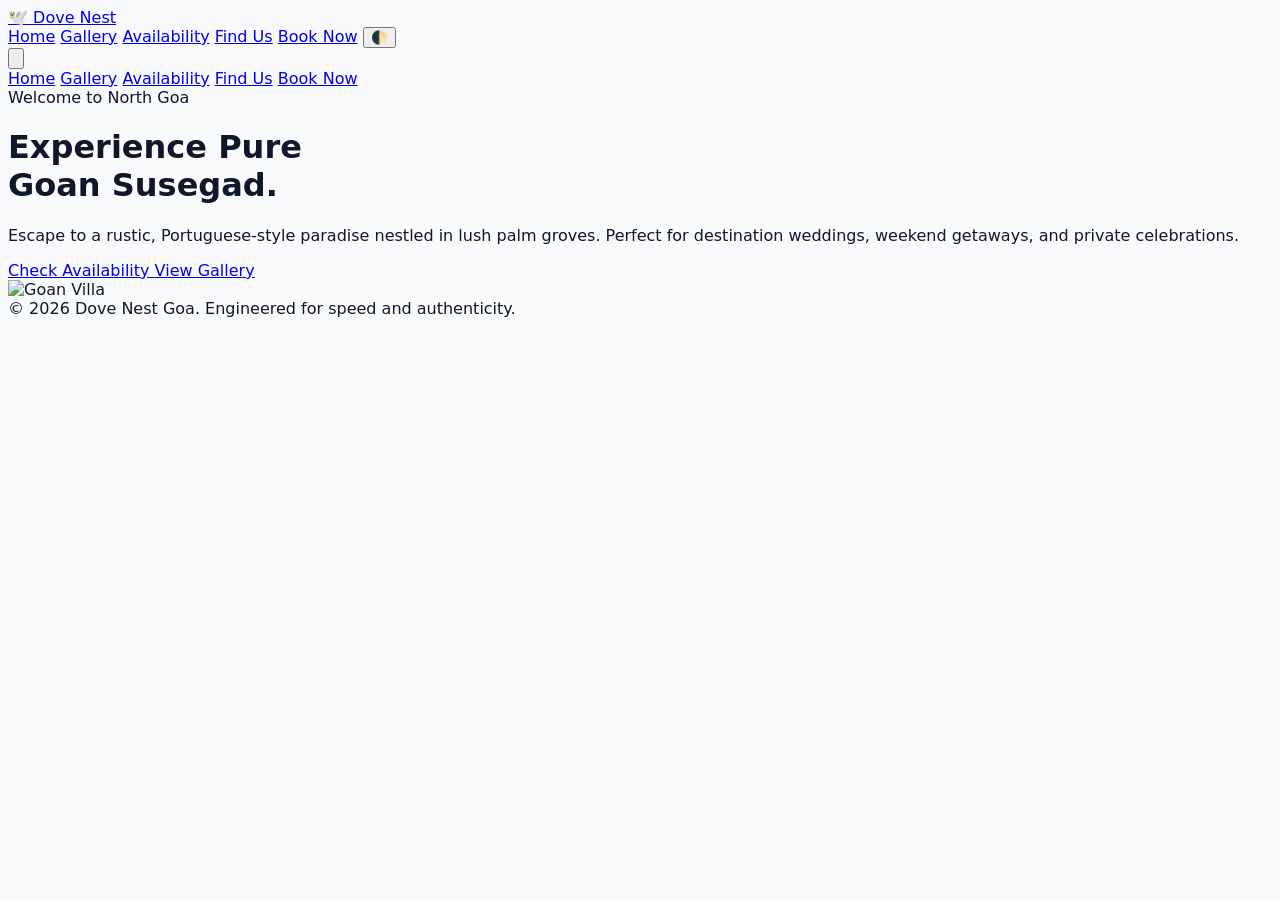
==== index.html @ c4c41ae9 "Create index.html for Dove Nest Goa website Added a complete HTML structure for the Dove Nest Goa we" ====
<!DOCTYPE html>
<html lang="en">
<head>
    <meta charset="UTF-8">
    <meta name="viewport" content="width=device-width, initial-scale=1.0">
    <meta name="description" content="Dove Nest Goa - An authentic Portuguese-style farmhouse for events, staycations, and weddings.">
    <title>Dove Nest | Authentic Goan Stay</title>
    
    <!-- Tailwind CSS (CDN for Dev, compile for Prod) -->
    <script src="https://cdn.tailwindcss.com"></script>
    
    <!-- Core Assets -->
    <link rel="stylesheet" href="frontend/css/style.css">
    <script src="frontend/js/main.js"></script>
</head>
<body class="antialiased selection:bg-[var(--color-primary)] selection:text-white">

    <!-- Global Navigation -->
    <nav class="sticky top-0 z-50 bg-[var(--color-card)] shadow-sm border-b border-[var(--color-nav-border)] backdrop-blur-md bg-opacity-90">
        <div class="max-w-7xl mx-auto px-4 sm:px-6 lg:px-8">
            <div class="flex justify-between items-center h-16">
                <!-- Logo -->
                <a href="index.html" class="text-2xl font-black text-[var(--color-primary)] tracking-tight hover:opacity-80 transition-opacity">
                    🕊️ Dove Nest
                </a>
                
                <!-- Desktop Navigation -->
                <div class="hidden md:flex items-center space-x-8 font-medium">
                    <a href="index.html" class="text-[var(--color-primary)] border-b-2 border-[var(--color-primary)] py-1">Home</a>
                    <a href="frontend/gallery.html" class="hover:text-[var(--color-secondary)] transition-colors py-1">Gallery</a>
                    <a href="frontend/availability.html" class="hover:text-[var(--color-secondary)] transition-colors py-1">Availability</a>
                    <a href="frontend/contact.html" class="hover:text-[var(--color-secondary)] transition-colors py-1">Find Us</a>
                    <a href="frontend/booking.html" class="px-5 py-2 rounded-full bg-[var(--color-primary)] text-white hover:bg-[var(--color-secondary)] transition-all shadow-md">Book Now</a>
                    
                    <!-- Theme Toggle Icon -->
                    <button id="theme-toggle" aria-label="Toggle Dark Mode" class="p-2 rounded-full hover:bg-gray-200 dark:hover:bg-gray-800 transition-colors">
                        🌓
                    </button>
                </div>

                <!-- Mobile Hamburger Button -->
                <button id="mobile-menu-btn" aria-label="Open Menu" class="md:hidden p-2 rounded-md text-[var(--color-text)] hover:bg-gray-100 dark:hover:bg-gray-800 focus:outline-none">
                    <svg class="w-6 h-6" fill="none" stroke="currentColor" viewBox="0 0 24 24">
                        <path stroke-linecap="round" stroke-linejoin="round" stroke-width="2" d="M4 6h16M4 12h16M4 18h16"></path>
                    </svg>
                </button>
            </div>
        </div>

        <!-- Mobile Navigation Dropdown -->
        <div id="mobile-menu" class="hidden md:hidden bg-[var(--color-card)] border-t border-[var(--color-nav-border)] shadow-lg">
            <div class="px-4 pt-2 pb-6 space-y-1">
                <a href="index.html" class="block px-3 py-3 rounded-md font-bold text-[var(--color-primary)] bg-[var(--color-nav-border)]">Home</a>
                <a href="frontend/gallery.html" class="block px-3 py-3 rounded-md font-medium hover:bg-gray-50 dark:hover:bg-gray-800">Gallery</a>
                <a href="frontend/availability.html" class="block px-3 py-3 rounded-md font-medium hover:bg-gray-50 dark:hover:bg-gray-800">Availability</a>
                <a href="frontend/contact.html" class="block px-3 py-3 rounded-md font-medium hover:bg-gray-50 dark:hover:bg-gray-800">Find Us</a>
                <a href="frontend/booking.html" class="block px-3 py-3 mt-4 text-center rounded-md font-bold bg-[var(--color-primary)] text-white">Book Now</a>
            </div>
        </div>
    </nav>

    <!-- Hero Section -->
    <header class="relative overflow-hidden bg-[var(--color-card)] border-b border-[var(--color-nav-border)]">
        <div class="max-w-7xl mx-auto px-4 sm:px-6 lg:px-8 py-24 lg:py-32 flex flex-col-reverse lg:flex-row items-center gap-12">
            
            <!-- Hero Text -->
            <div class="flex-1 text-center lg:text-left animate-fade-in">
                <span class="text-[var(--color-secondary)] font-bold tracking-wider uppercase text-sm mb-4 block">Welcome to North Goa</span>
                <h1 class="text-5xl md:text-6xl lg:text-7xl font-extrabold tracking-tight mb-6">
                    Experience Pure <br class="hidden lg:block">
                    <span class="text-transparent bg-clip-text bg-gradient-to-r from-[var(--color-primary)] to-[var(--color-secondary)]">Goan Susegad.</span>
                </h1>
                <p class="mt-4 text-lg md:text-xl opacity-80 mb-8 max-w-2xl mx-auto lg:mx-0 font-light">
                    Escape to a rustic, Portuguese-style paradise nestled in lush palm groves. Perfect for destination weddings, weekend getaways, and private celebrations.
                </p>
                <div class="flex flex-col sm:flex-row gap-4 justify-center lg:justify-start">
                    <a href="frontend/booking.html" class="px-8 py-4 text-lg font-bold rounded-lg text-white bg-[var(--color-primary)] hover:bg-[var(--color-secondary)] shadow-lg hover:-translate-y-1 transition-all duration-300">
                        Check Availability
                    </a>
                    <a href="frontend/gallery.html" class="px-8 py-4 text-lg font-bold rounded-lg border-2 border-[var(--color-primary)] text-[var(--color-primary)] hover:bg-[var(--color-primary)] hover:text-white transition-all duration-300">
                        View Gallery
                    </a>
                </div>
            </div>

            <!-- Hero Image -->
            <div class="flex-1 w-full animate-fade-in" style="animation-delay: 0.2s;">
                <img src="https://images.unsplash.com/photo-1582647509711-c8aa8a8bda71?auto=format&fit=crop&w=800&q=80" alt="Goan Villa" class="rounded-2xl shadow-2xl object-cover w-full h-[400px] lg:h-[500px] border-4 border-white dark:border-gray-800">
            </div>
        </div>
    </header>

    <!-- Footer -->
    <footer class="bg-[var(--color-card)] border-t border-[var(--color-nav-border)] py-8 mt-12">
        <div class="max-w-7xl mx-auto px-4 text-center opacity-70 text-sm">
            &copy; 2026 Dove Nest Goa. Engineered for speed and authenticity.
        </div>
    </footer>

</body>
</html>
---- frontend/css/style.css ----
@tailwind base;
@tailwind components;
@tailwind utilities;

:root {
  /* Goan Daylight: Pure Ocean & Palm Green */
  --color-bg: #f8fafc; 
  --color-text: #0f172a;
  --color-primary: #0284c7; 
  --color-secondary: #059669; 
  --color-card: #ffffff;
  --color-nav-border: rgba(2, 132, 199, 0.1);
}

html.dark {
  /* Midnight Tropic: Deep Sea & Forest */
  --color-bg: #020617; 
  --color-text: #f1f5f9;
  --color-primary: #38bdf8;
  --color-secondary: #34d399;
  --color-card: #0f172a;
  --color-nav-border: rgba(56, 189, 248, 0.1);
}

body {
  background-color: var(--color-bg);
  color: var(--color-text);
  font-family: 'Inter', system-ui, sans-serif;
  transition: background-color 0.3s ease-in-out, color 0.3s ease-in-out;
}

/* Custom fade-in animation for gallery and elements */
@keyframes fadeIn {
  from { opacity: 0; transform: translateY(10px); }
  to { opacity: 1; transform: translateY(0); }
}

.animate-fade-in {
  animation: fadeIn 0.4s ease-out forwards;
}
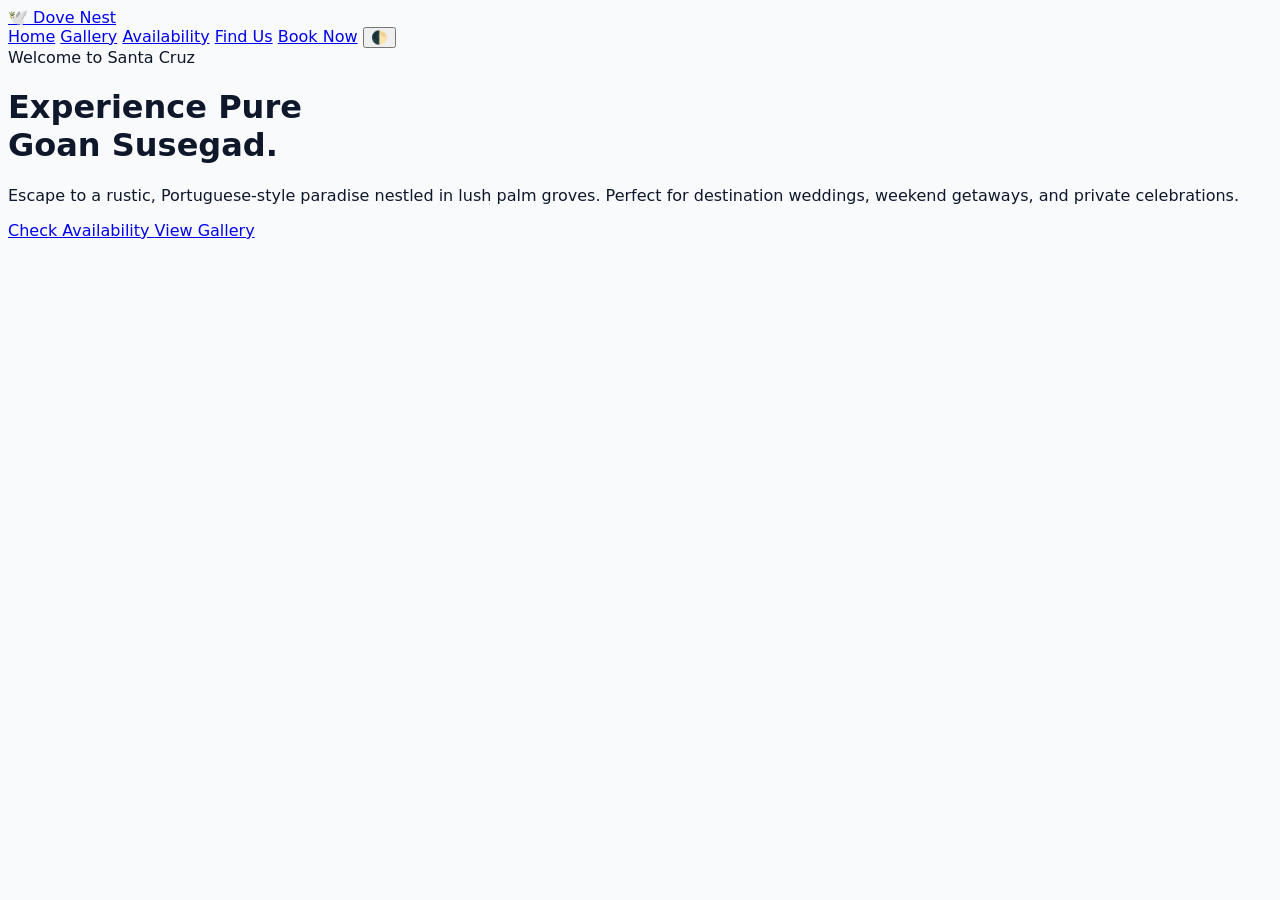
==== commit ac93738c: "Refactor index.html for layout and style improvements Removed the meta description tag and updated n" ====
--- a/index.html
+++ b/index.html
@@ -3,99 +3,63 @@
 <head>
     <meta charset="UTF-8">
     <meta name="viewport" content="width=device-width, initial-scale=1.0">
-    <meta name="description" content="Dove Nest Goa - An authentic Portuguese-style farmhouse for events, staycations, and weddings.">
     <title>Dove Nest | Authentic Goan Stay</title>
-    
-    <!-- Tailwind CSS (CDN for Dev, compile for Prod) -->
     <script src="https://cdn.tailwindcss.com"></script>
-    
-    <!-- Core Assets -->
+    <!-- Smooth Scroll Architecture Hook -->
+    <script src="https://cdn.jsdelivr.net/gh/studio-freight/lenis@1.0.19/bundled/lenis.min.js"></script>
     <link rel="stylesheet" href="frontend/css/style.css">
-    <script src="frontend/js/main.js"></script>
+    <script src="frontend/js/main.js" defer></script>
 </head>
 <body class="antialiased selection:bg-[var(--color-primary)] selection:text-white">
 
-    <!-- Global Navigation -->
-    <nav class="sticky top-0 z-50 bg-[var(--color-card)] shadow-sm border-b border-[var(--color-nav-border)] backdrop-blur-md bg-opacity-90">
+    <nav class="sticky top-0 z-50 bg-[var(--color-bg)]/80 backdrop-blur-xl border-b border-[var(--color-nav-border)]">
         <div class="max-w-7xl mx-auto px-4 sm:px-6 lg:px-8">
-            <div class="flex justify-between items-center h-16">
-                <!-- Logo -->
-                <a href="index.html" class="text-2xl font-black text-[var(--color-primary)] tracking-tight hover:opacity-80 transition-opacity">
+            <div class="flex justify-between items-center h-20">
+                <a href="index.html" class="text-2xl font-black text-[var(--color-primary)] tracking-tighter">
                     🕊️ Dove Nest
                 </a>
                 
-                <!-- Desktop Navigation -->
-                <div class="hidden md:flex items-center space-x-8 font-medium">
-                    <a href="index.html" class="text-[var(--color-primary)] border-b-2 border-[var(--color-primary)] py-1">Home</a>
-                    <a href="frontend/gallery.html" class="hover:text-[var(--color-secondary)] transition-colors py-1">Gallery</a>
-                    <a href="frontend/availability.html" class="hover:text-[var(--color-secondary)] transition-colors py-1">Availability</a>
-                    <a href="frontend/contact.html" class="hover:text-[var(--color-secondary)] transition-colors py-1">Find Us</a>
-                    <a href="frontend/booking.html" class="px-5 py-2 rounded-full bg-[var(--color-primary)] text-white hover:bg-[var(--color-secondary)] transition-all shadow-md">Book Now</a>
-                    
-                    <!-- Theme Toggle Icon -->
-                    <button id="theme-toggle" aria-label="Toggle Dark Mode" class="p-2 rounded-full hover:bg-gray-200 dark:hover:bg-gray-800 transition-colors">
-                        🌓
-                    </button>
+                <div class="hidden md:flex items-center space-x-10 text-sm font-medium tracking-wide">
+                    <a href="index.html" class="text-[var(--color-primary)] border-b-2 border-[var(--color-primary)] pb-1">Home</a>
+                    <a href="frontend/gallery.html" class="hover:text-[var(--color-primary)] transition-colors">Gallery</a>
+                    <a href="frontend/availability.html" class="hover:text-[var(--color-primary)] transition-colors">Availability</a>
+                    <a href="frontend/contact.html" class="hover:text-[var(--color-primary)] transition-colors">Find Us</a>
+                    <a href="frontend/booking.html" class="px-6 py-3 rounded-full bg-[var(--color-primary)] text-white hover:bg-[var(--color-secondary)] transition-all shadow-md">Book Now</a>
+                    <button id="theme-toggle" class="p-2 rounded-full hover:bg-[var(--color-nav-border)] transition-colors">🌓</button>
                 </div>
-
-                <!-- Mobile Hamburger Button -->
-                <button id="mobile-menu-btn" aria-label="Open Menu" class="md:hidden p-2 rounded-md text-[var(--color-text)] hover:bg-gray-100 dark:hover:bg-gray-800 focus:outline-none">
-                    <svg class="w-6 h-6" fill="none" stroke="currentColor" viewBox="0 0 24 24">
-                        <path stroke-linecap="round" stroke-linejoin="round" stroke-width="2" d="M4 6h16M4 12h16M4 18h16"></path>
-                    </svg>
-                </button>
-            </div>
-        </div>
-
-        <!-- Mobile Navigation Dropdown -->
-        <div id="mobile-menu" class="hidden md:hidden bg-[var(--color-card)] border-t border-[var(--color-nav-border)] shadow-lg">
-            <div class="px-4 pt-2 pb-6 space-y-1">
-                <a href="index.html" class="block px-3 py-3 rounded-md font-bold text-[var(--color-primary)] bg-[var(--color-nav-border)]">Home</a>
-                <a href="frontend/gallery.html" class="block px-3 py-3 rounded-md font-medium hover:bg-gray-50 dark:hover:bg-gray-800">Gallery</a>
-                <a href="frontend/availability.html" class="block px-3 py-3 rounded-md font-medium hover:bg-gray-50 dark:hover:bg-gray-800">Availability</a>
-                <a href="frontend/contact.html" class="block px-3 py-3 rounded-md font-medium hover:bg-gray-50 dark:hover:bg-gray-800">Find Us</a>
-                <a href="frontend/booking.html" class="block px-3 py-3 mt-4 text-center rounded-md font-bold bg-[var(--color-primary)] text-white">Book Now</a>
             </div>
         </div>
     </nav>
 
-    <!-- Hero Section -->
-    <header class="relative overflow-hidden bg-[var(--color-card)] border-b border-[var(--color-nav-border)]">
-        <div class="max-w-7xl mx-auto px-4 sm:px-6 lg:px-8 py-24 lg:py-32 flex flex-col-reverse lg:flex-row items-center gap-12">
+    <header class="relative overflow-hidden pt-20 pb-32 lg:pt-28 lg:pb-40">
+        <div class="max-w-7xl mx-auto px-4 sm:px-6 lg:px-8 flex flex-col-reverse lg:flex-row items-center gap-16">
             
-            <!-- Hero Text -->
             <div class="flex-1 text-center lg:text-left animate-fade-in">
-                <span class="text-[var(--color-secondary)] font-bold tracking-wider uppercase text-sm mb-4 block">Welcome to North Goa</span>
-                <h1 class="text-5xl md:text-6xl lg:text-7xl font-extrabold tracking-tight mb-6">
-                    Experience Pure <br class="hidden lg:block">
-                    <span class="text-transparent bg-clip-text bg-gradient-to-r from-[var(--color-primary)] to-[var(--color-secondary)]">Goan Susegad.</span>
+                <span class="text-[var(--color-primary)] font-bold tracking-widest uppercase text-xs mb-4 block">Welcome to Santa Cruz</span>
+                <h1 class="text-5xl md:text-6xl lg:text-7xl font-extrabold tracking-tight leading-none mb-6 text-[var(--color-text)]">
+                    Experience Pure <br>
+                    <span class="text-[var(--color-primary)]">Goan Susegad.</span>
                 </h1>
-                <p class="mt-4 text-lg md:text-xl opacity-80 mb-8 max-w-2xl mx-auto lg:mx-0 font-light">
+                <p class="text-lg opacity-80 mb-10 max-w-xl mx-auto lg:mx-0 font-light leading-relaxed">
                     Escape to a rustic, Portuguese-style paradise nestled in lush palm groves. Perfect for destination weddings, weekend getaways, and private celebrations.
                 </p>
                 <div class="flex flex-col sm:flex-row gap-4 justify-center lg:justify-start">
-                    <a href="frontend/booking.html" class="px-8 py-4 text-lg font-bold rounded-lg text-white bg-[var(--color-primary)] hover:bg-[var(--color-secondary)] shadow-lg hover:-translate-y-1 transition-all duration-300">
+                    <a href="frontend/booking.html" class="px-8 py-4 font-bold rounded-xl text-white bg-[var(--color-primary)] hover:bg-[var(--color-secondary)] shadow-lg transition-all">
                         Check Availability
                     </a>
-                    <a href="frontend/gallery.html" class="px-8 py-4 text-lg font-bold rounded-lg border-2 border-[var(--color-primary)] text-[var(--color-primary)] hover:bg-[var(--color-primary)] hover:text-white transition-all duration-300">
+                    <a href="frontend/gallery.html" class="px-8 py-4 font-bold rounded-xl border-2 border-[var(--color-primary)] text-[var(--color-primary)] hover:bg-[var(--color-primary)] hover:text-white transition-all">
                         View Gallery
                     </a>
                 </div>
             </div>
 
-            <!-- Hero Image -->
-            <div class="flex-1 w-full animate-fade-in" style="animation-delay: 0.2s;">
-                <img src="https://images.unsplash.com/photo-1582647509711-c8aa8a8bda71?auto=format&fit=crop&w=800&q=80" alt="Goan Villa" class="rounded-2xl shadow-2xl object-cover w-full h-[400px] lg:h-[500px] border-4 border-white dark:border-gray-800">
+            <div class="flex-1 w-full">
+                <div class="rounded-[2rem] overflow-hidden shadow-2xl h-[400px] lg:h-[500px] bg-[var(--color-nav-border)]">
+                    <!-- Placeholder ready: will smoothly transition into view -->
+                    <img src="https://images.unsplash.com/photo-1582647509711-c8aa8a8bda71?auto=format&fit=crop&w=800&q=80" alt="Goan Villa" class="object-cover w-full h-full coastal-image-mask observer-trigger">
+                </div>
             </div>
         </div>
     </header>
-
-    <!-- Footer -->
-    <footer class="bg-[var(--color-card)] border-t border-[var(--color-nav-border)] py-8 mt-12">
-        <div class="max-w-7xl mx-auto px-4 text-center opacity-70 text-sm">
-            &copy; 2026 Dove Nest Goa. Engineered for speed and authenticity.
-        </div>
-    </footer>
-
 </body>
 </html>
--- a/frontend/css/style.css
+++ b/frontend/css/style.css
@@ -3,38 +3,49 @@
 @tailwind utilities;
 
 :root {
-  /* Goan Daylight: Pure Ocean & Palm Green */
-  --color-bg: #f8fafc; 
-  --color-text: #0f172a;
-  --color-primary: #0284c7; 
-  --color-secondary: #059669; 
+  /* Goan Daylight: Pure Ocean Identity */
+  --color-bg: #f8fafc; /* Crisp morning sky white */
+  --color-text: #0f172a; /* Deep slate navy */
+  --color-primary: #0284c7; /* Your Signature Logo Blue */
+  --color-secondary: #0369a1; /* Deep ocean blue accent */
   --color-card: #ffffff;
   --color-nav-border: rgba(2, 132, 199, 0.1);
 }
 
 html.dark {
-  /* Midnight Tropic: Deep Sea & Forest */
+  /* Midnight Tropic: Deep Sea Depth */
   --color-bg: #020617; 
   --color-text: #f1f5f9;
-  --color-primary: #38bdf8;
-  --color-secondary: #34d399;
+  --color-primary: #38bdf8; /* Vibrant luminous blue */
+  --color-secondary: #0ea5e9;
   --color-card: #0f172a;
-  --color-nav-border: rgba(56, 189, 248, 0.1);
+  --color-nav-border: rgba(56, 189, 248, 0.15);
 }
 
 body {
   background-color: var(--color-bg);
   color: var(--color-text);
   font-family: 'Inter', system-ui, sans-serif;
-  transition: background-color 0.3s ease-in-out, color 0.3s ease-in-out;
+  transition: background-color 0.4s ease-in-out, color 0.4s ease-in-out;
 }
 
-/* Custom fade-in animation for gallery and elements */
+/* Cinematic Entry Animations */
 @keyframes fadeIn {
-  from { opacity: 0; transform: translateY(10px); }
+  from { opacity: 0; transform: translateY(24px); }
   to { opacity: 1; transform: translateY(0); }
 }
 
 .animate-fade-in {
-  animation: fadeIn 0.4s ease-out forwards;
+  animation: fadeIn 0.8s cubic-bezier(0.16, 1, 0.3, 1) forwards;
 }
+
+/* Fluid Wave/Inertial Image Reveal Mask */
+.coastal-image-mask {
+  clip-path: inset(100% 0% 0% 0%);
+  transition: clip-path 2s cubic-bezier(0.16, 1, 0.3, 1);
+  will-change: transform, opacity;
+}
+
+.coastal-image-mask.in-view {
+  clip-path: inset(0% 0% 0% 0%);
+}
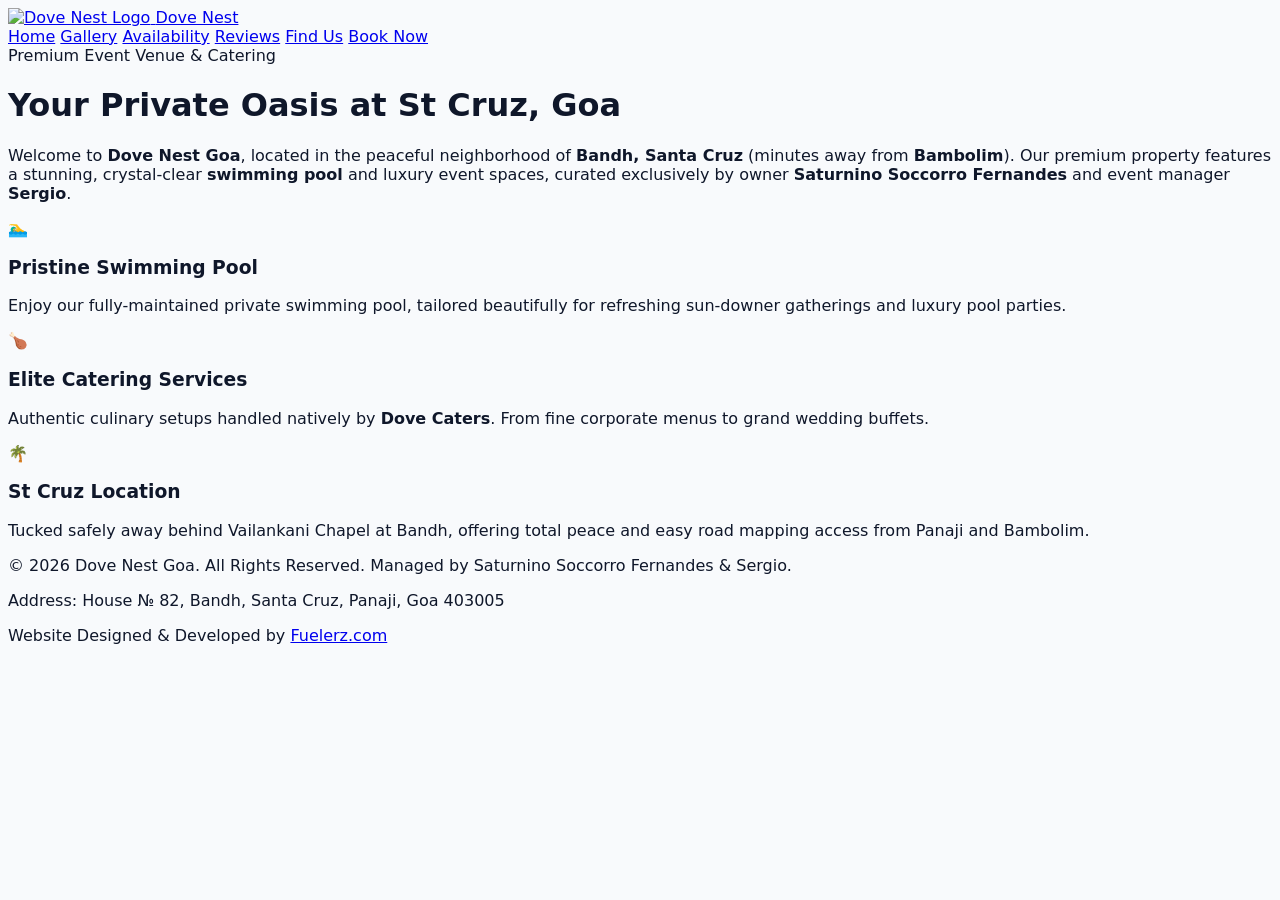
==== commit 3ae55906: "Update index.html" ====
--- a/index.html
+++ b/index.html
@@ -3,63 +3,113 @@
 <head>
     <meta charset="UTF-8">
     <meta name="viewport" content="width=device-width, initial-scale=1.0">
-    <title>Dove Nest | Authentic Goan Stay</title>
+    
+    <!-- Premium SEO Meta Infrastructure -->
+    <title>Dove Nest Goa | Luxury Pool Venue & Catering by Saturnino Soccorro Fernandes</title>
+    <meta name="description" content="Book Dove Nest Goa at Bandh, Santa Cruz (near Bambolim). Premium event venue with private swimming pool for pool parties, weddings, and corporate gatherings. Elite catering services by Saturnino Soccorro Fernandes, Sergio, and Dove Caters.">
+    <meta name="keywords" content="Dove Nest Goa, Saturnino Soccorro Fernandes, Santa Cruz Goa venue, Bambolim swimming pool, Bandh Goa events, Dove Caters, Sergio catering Goa, pool party venue Panaji, holiday villa Santa Cruz, venue hire Goa, Fuelerz design">
+    <meta name="author" content="Saturnino Soccorro Fernandes">
+    <meta name="robots" content="index, follow">
+    
+    <!-- Open Graph / Facebook Meta Tags -->
+    <meta property="og:type" content="website">
+    <meta property="og:title" content="Dove Nest Goa | Luxury Pool Venue & Catering in Santa Cruz">
+    <meta property="og:description" content="Experience private event hosting at Dove Nest, Bandh, St Cruz. Featuring an elite swimming pool, lawn layouts, and premier catering by Dove Caters. Managed by Saturnino Soccorro Fernandes.">
+    <meta property="og:image" content="assets/front.png">
+    <meta property="og:url" content="https://dovenestgoa.com">
+
+    <!-- Global Favicon System -->
+    <link rel="icon" type="image/png" href="assets/logo.png">
+    <link rel="apple-touch-icon" href="assets/logo.png">
+
     <script src="https://cdn.tailwindcss.com"></script>
-    <!-- Smooth Scroll Architecture Hook -->
-    <script src="https://cdn.jsdelivr.net/gh/studio-freight/lenis@1.0.19/bundled/lenis.min.js"></script>
     <link rel="stylesheet" href="frontend/css/style.css">
-    <script src="frontend/js/main.js" defer></script>
 </head>
-<body class="antialiased selection:bg-[var(--color-primary)] selection:text-white">
+<body class="antialiased bg-[var(--color-bg)]">
 
-    <nav class="sticky top-0 z-50 bg-[var(--color-bg)]/80 backdrop-blur-xl border-b border-[var(--color-nav-border)]">
+    <!-- Global Navigation -->
+    <nav class="sticky top-0 z-50 bg-[var(--color-card)]/80 backdrop-blur-md border-b border-[var(--color-nav-border)]">
         <div class="max-w-7xl mx-auto px-4 sm:px-6 lg:px-8">
             <div class="flex justify-between items-center h-20">
-                <a href="index.html" class="text-2xl font-black text-[var(--color-primary)] tracking-tighter">
-                    🕊️ Dove Nest
+                <!-- Branding Block with Logo Asset -->
+                <a href="index.html" class="flex items-center gap-3 text-2xl font-black text-[var(--color-primary)] tracking-tighter">
+                    <img src="assets/logo.png" alt="Dove Nest Logo" class="h-9 w-9 object-contain rounded-full">
+                    <span>Dove Nest</span>
                 </a>
-                
-                <div class="hidden md:flex items-center space-x-10 text-sm font-medium tracking-wide">
-                    <a href="index.html" class="text-[var(--color-primary)] border-b-2 border-[var(--color-primary)] pb-1">Home</a>
+                <div class="hidden md:flex items-center space-x-8 font-medium text-sm">
+                    <a href="index.html" class="text-[var(--color-primary)] font-bold">Home</a>
                     <a href="frontend/gallery.html" class="hover:text-[var(--color-primary)] transition-colors">Gallery</a>
                     <a href="frontend/availability.html" class="hover:text-[var(--color-primary)] transition-colors">Availability</a>
+                    <a href="frontend/feedback.html" class="hover:text-[var(--color-primary)] transition-colors">Reviews</a>
                     <a href="frontend/contact.html" class="hover:text-[var(--color-primary)] transition-colors">Find Us</a>
-                    <a href="frontend/booking.html" class="px-6 py-3 rounded-full bg-[var(--color-primary)] text-white hover:bg-[var(--color-secondary)] transition-all shadow-md">Book Now</a>
-                    <button id="theme-toggle" class="p-2 rounded-full hover:bg-[var(--color-nav-border)] transition-colors">🌓</button>
+                    <a href="frontend/booking.html" class="px-5 py-2.5 rounded-full bg-[var(--color-primary)] text-white hover:bg-[var(--color-secondary)] transition-all shadow-md">Book Now</a>
                 </div>
             </div>
         </div>
     </nav>
 
-    <header class="relative overflow-hidden pt-20 pb-32 lg:pt-28 lg:pb-40">
-        <div class="max-w-7xl mx-auto px-4 sm:px-6 lg:px-8 flex flex-col-reverse lg:flex-row items-center gap-16">
-            
-            <div class="flex-1 text-center lg:text-left animate-fade-in">
-                <span class="text-[var(--color-primary)] font-bold tracking-widest uppercase text-xs mb-4 block">Welcome to Santa Cruz</span>
-                <h1 class="text-5xl md:text-6xl lg:text-7xl font-extrabold tracking-tight leading-none mb-6 text-[var(--color-text)]">
-                    Experience Pure <br>
-                    <span class="text-[var(--color-primary)]">Goan Susegad.</span>
-                </h1>
-                <p class="text-lg opacity-80 mb-10 max-w-xl mx-auto lg:mx-0 font-light leading-relaxed">
-                    Escape to a rustic, Portuguese-style paradise nestled in lush palm groves. Perfect for destination weddings, weekend getaways, and private celebrations.
-                </p>
-                <div class="flex flex-col sm:flex-row gap-4 justify-center lg:justify-start">
-                    <a href="frontend/booking.html" class="px-8 py-4 font-bold rounded-xl text-white bg-[var(--color-primary)] hover:bg-[var(--color-secondary)] shadow-lg transition-all">
-                        Check Availability
-                    </a>
-                    <a href="frontend/gallery.html" class="px-8 py-4 font-bold rounded-xl border-2 border-[var(--color-primary)] text-[var(--color-primary)] hover:bg-[var(--color-primary)] hover:text-white transition-all">
-                        View Gallery
-                    </a>
-                </div>
+    <!-- Hero Content Optimized for Local SEO Crawling -->
+    <main class="max-w-7xl mx-auto px-4 sm:px-6 lg:px-8 py-20">
+        <div class="text-center max-w-3xl mx-auto mb-16">
+            <span class="text-xs uppercase font-bold tracking-widest text-[var(--color-primary)] bg-blue-500/10 px-4 py-2 rounded-full">Premium Event Venue & Catering</span>
+            <h1 class="text-5xl sm:text-6xl font-extrabold tracking-tight mt-6 mb-6">Your Private Oasis at St Cruz, Goa</h1>
+            <p class="text-lg opacity-75 font-light leading-relaxed">
+                Welcome to <strong class="font-semibold">Dove Nest Goa</strong>, located in the peaceful neighborhood of <strong class="font-semibold">Bandh, Santa Cruz</strong> (minutes away from <strong class="font-semibold">Bambolim</strong>). Our premium property features a stunning, crystal-clear <strong class="font-semibold">swimming pool</strong> and luxury event spaces, curated exclusively by owner <strong class="font-semibold">Saturnino Soccorro Fernandes</strong> and event manager <strong class="font-semibold">Sergio</strong>.
+            </p>
+        </div>
+
+        <!-- Featured Features / Keyword Anchors Grid -->
+        <div class="grid grid-cols-1 md:grid-cols-2 lg:grid-cols-3 gap-8 mt-12">
+            <div class="bg-[var(--color-card)] p-8 rounded-2xl border border-[var(--color-nav-border)] shadow-sm">
+                <div class="text-3xl mb-4">🏊‍♂️</div>
+                <h3 class="text-xl font-bold mb-2">Pristine Swimming Pool</h3>
+                <p class="text-sm opacity-70">Enjoy our fully-maintained private swimming pool, tailored beautifully for refreshing sun-downer gatherings and luxury pool parties.</p>
             </div>
-
-            <div class="flex-1 w-full">
-                <div class="rounded-[2rem] overflow-hidden shadow-2xl h-[400px] lg:h-[500px] bg-[var(--color-nav-border)]">
-                    <!-- Placeholder ready: will smoothly transition into view -->
-                    <img src="https://images.unsplash.com/photo-1582647509711-c8aa8a8bda71?auto=format&fit=crop&w=800&q=80" alt="Goan Villa" class="object-cover w-full h-full coastal-image-mask observer-trigger">
-                </div>
+            <div class="bg-[var(--color-card)] p-8 rounded-2xl border border-[var(--color-nav-border)] shadow-sm">
+                <div class="text-3xl mb-4">🍗</div>
+                <h3 class="text-xl font-bold mb-2">Elite Catering Services</h3>
+                <p class="text-sm opacity-70">Authentic culinary setups handled natively by <strong class="font-semibold">Dove Caters</strong>. From fine corporate menus to grand wedding buffets.</p>
+            </div>
+            <div class="bg-[var(--color-card)] p-8 rounded-2xl border border-[var(--color-nav-border)] shadow-sm">
+                <div class="text-3xl mb-4">🌴</div>
+                <h3 class="text-xl font-bold mb-2">St Cruz Location</h3>
+                <p class="text-sm opacity-70">Tucked safely away behind Vailankani Chapel at Bandh, offering total peace and easy road mapping access from Panaji and Bambolim.</p>
             </div>
         </div>
-    </header>
+    </main>
+
+    <!-- Global Standard Footer -->
+    <footer class="bg-[var(--color-card)] border-t border-[var(--color-nav-border)] py-12 mt-24">
+        <div class="max-w-7xl mx-auto px-4 sm:px-6 lg:px-8 text-center text-sm opacity-70 space-y-3">
+            <p class="font-medium">&copy; 2026 Dove Nest Goa. All Rights Reserved. Managed by Saturnino Soccorro Fernandes & Sergio.</p>
+            <p class="text-xs opacity-60">Address: House № 82, Bandh, Santa Cruz, Panaji, Goa 403005</p>
+            <p class="text-xs font-semibold pt-4 border-t border-[var(--color-nav-border)]/50">
+                Website Designed & Developed by <a href="https://fuelerz.com" target="_blank" rel="noopener noreferrer" class="text-[var(--color-primary)] hover:underline font-bold">Fuelerz.com</a>
+            </p>
+        </div>
+    </footer>
+
+    <!-- Structured Local Business Data Schema for Google Crawler -->
+    <script type="application/ld+json">
+    {
+      "@context": "https://schema.org",
+      "@type": "EventVenue",
+      "name": "Dove Nest Goa",
+      "image": "https://dovenestgoa.com/assets/front.png",
+      "address": {
+        "@type": "PostalAddress",
+        "streetAddress": "Bairro Bandh, H№ 82, Bandh",
+        "addressLocality": "Santa Cruz, Panaji",
+        "addressRegion": "Goa",
+        "postalCode": "403005",
+        "addressCountry": "IN"
+      },
+      "telephone": "+919822182917",
+      "owner": {
+        "@type": "Person",
+        "name": "Saturnino Soccorro Fernandes"
+      }
+    }
+    </script>
 </body>
 </html>
